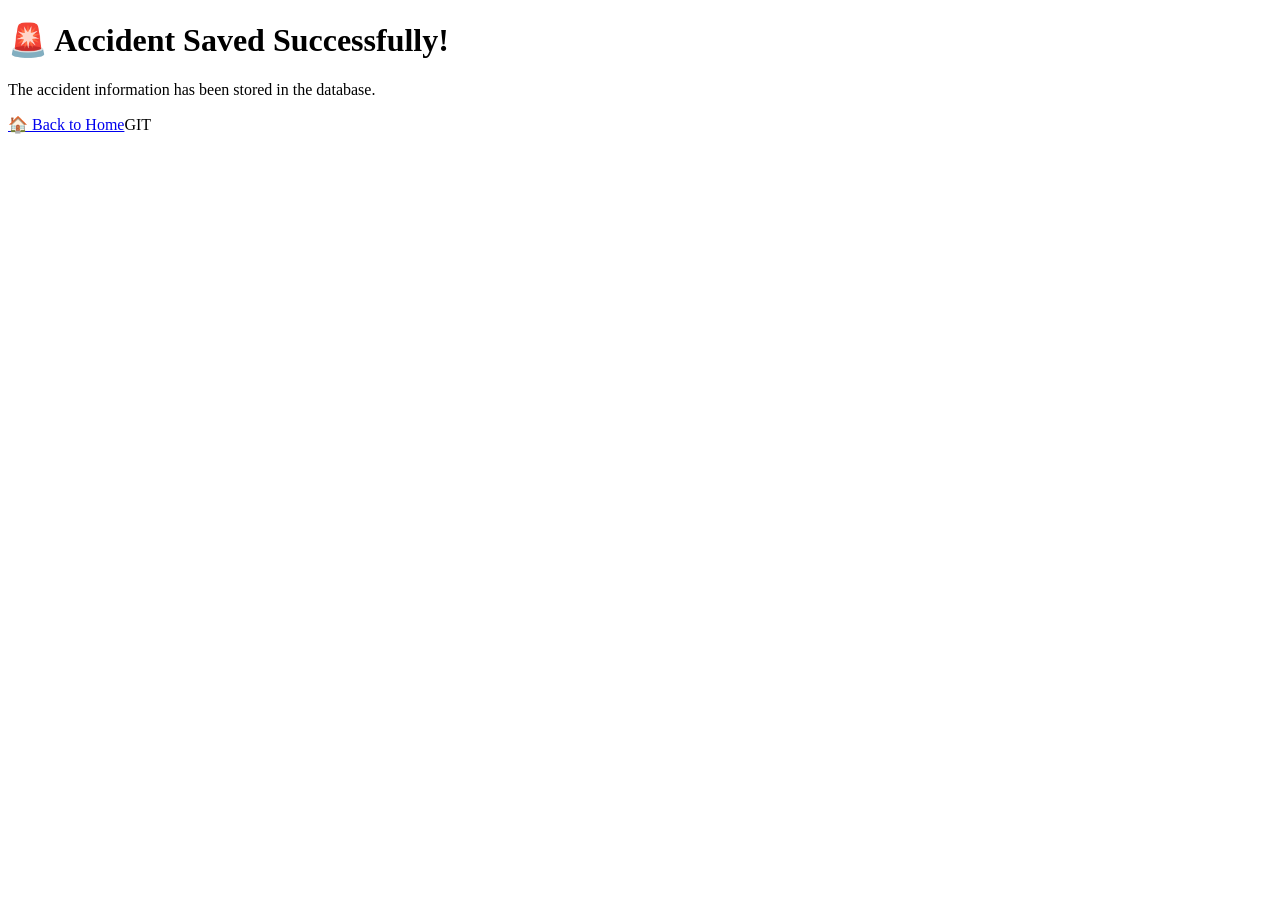
==== templates/success.html @ 9202ffdf "Update accident detection system" ====
<!DOCTYPE html>
<html>
<head>
    <title>Accident Saved</title>
    <link rel="stylesheet" type="text/css" href="{{ url_for('static', filename='style.css') }}">
</head>
<body>

    <h1>🚨 Accident Saved Successfully!</h1>

    <p>The accident information has been stored in the database.</p>

    <a href="/">🏠 Back to Home</a>GIT

</body>
</html>
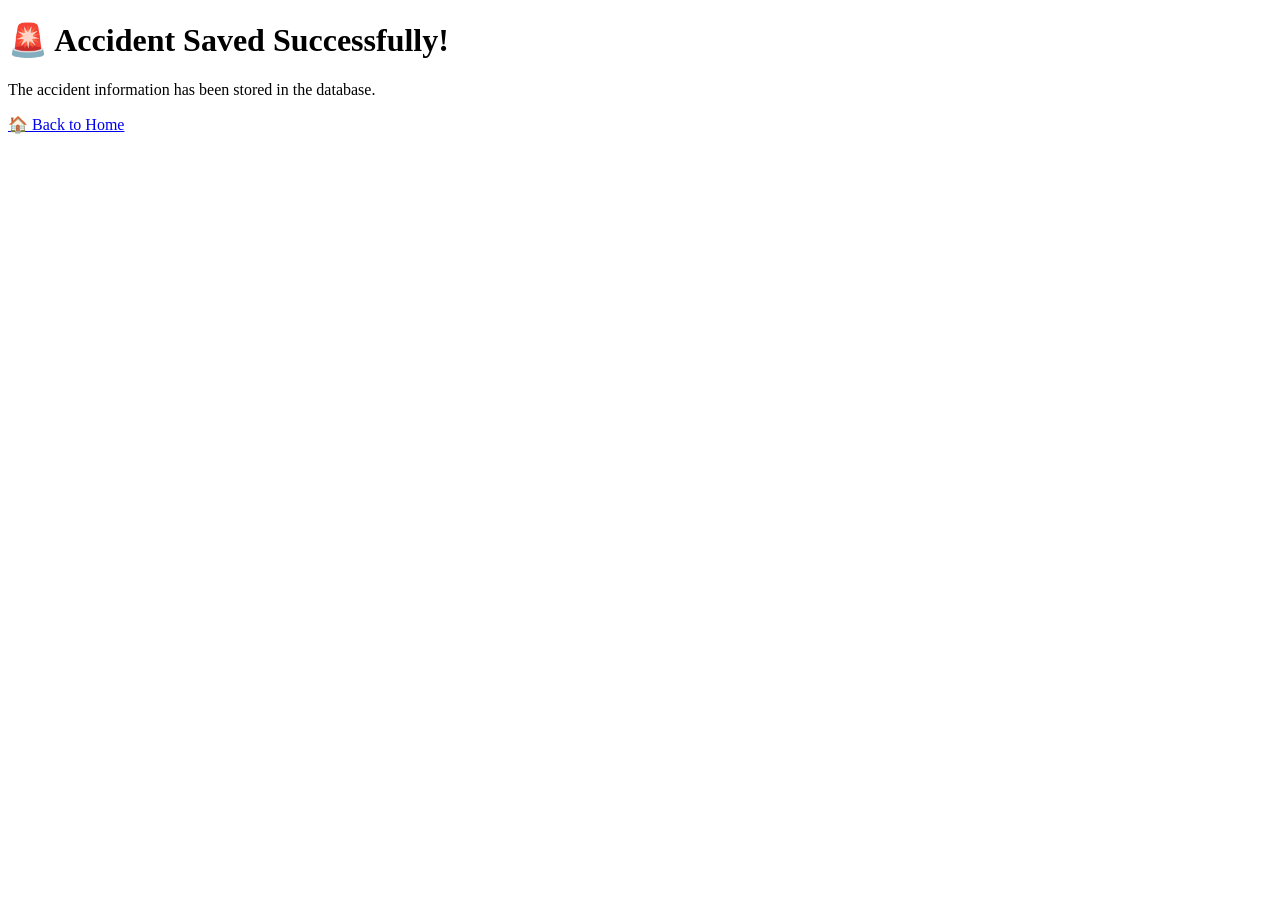
==== commit ba282495: "Prepare project for deployment" ====
--- a/templates/success.html
+++ b/templates/success.html
@@ -10,7 +10,7 @@
 
     <p>The accident information has been stored in the database.</p>
 
-    <a href="/">🏠 Back to Home</a>GIT
+    <a href="/">🏠 Back to Home</a>
 
 </body>
 </html>
